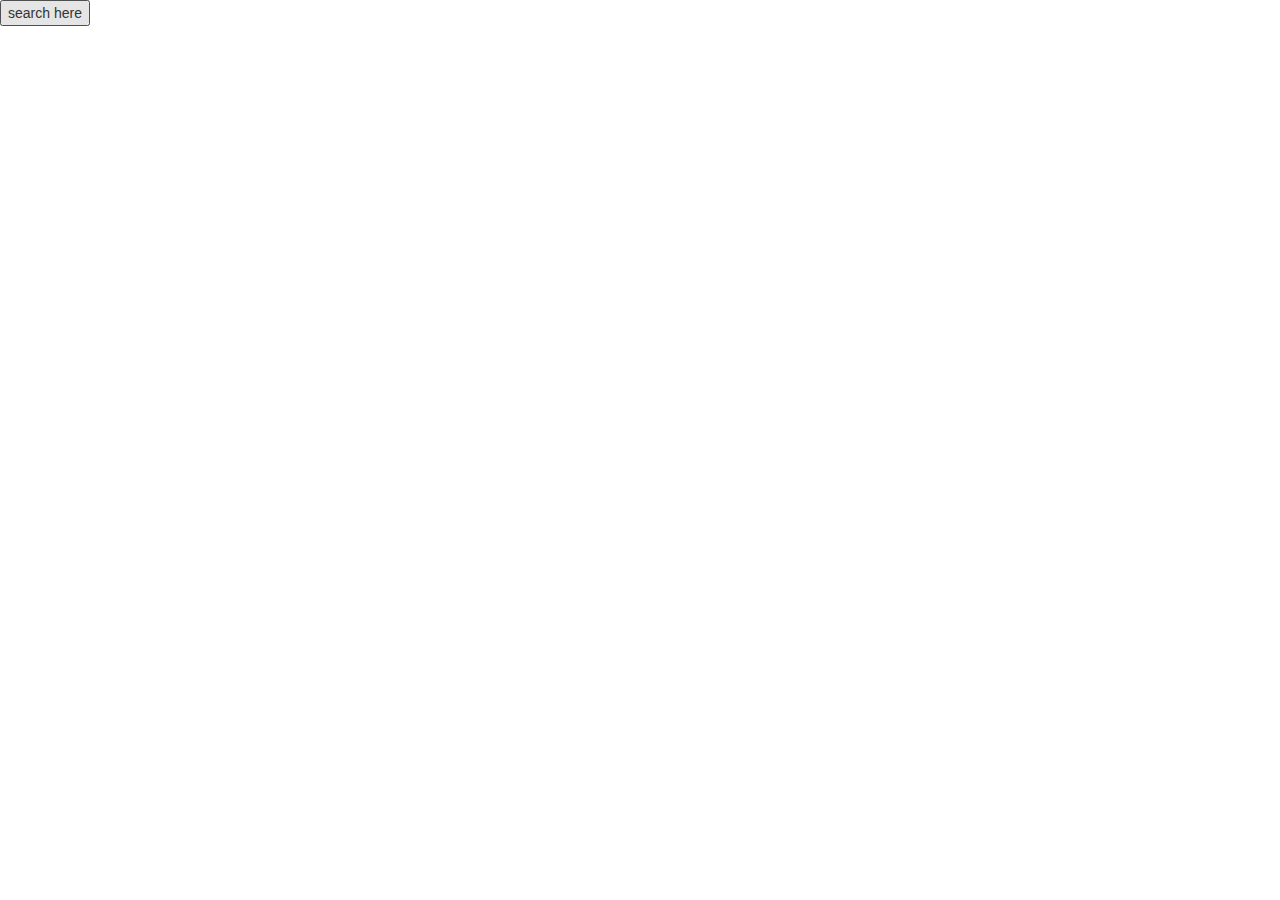
==== index.html @ e93947d0 "TeamTimbre" ====
<!DOCTYPE html>
<html>
<head>
	<title>Timbre</title>
 <script src="https://code.jquery.com/jquery-3.1.1.js"></script>
 <link rel="stylesheet" href="https://maxcdn.bootstrapcdn.com/bootstrap/3.3.7/css/bootstrap.min.css" integrity="sha384-BVYiiSIFeK1dGmJRAkycuHAHRg32OmUcww7on3RYdg4Va+PmSTsz/K68vbdEjh4u" crossorigin="anonymous">
 <link rel="stylesheet" type="text/css" href="assets/css/style.css">
</head>
<body>
	<div id="dropdown-menu">
		<div id="user-location">
			<button id="launch-search">search here</button>
		</div>
	</div>
	
	<p id="random-lyric"></p>

 	<div id="eventAPIreturn">
 	</div>



<script src="https://www.gstatic.com/firebasejs/3.7.0/firebase.js"></script>
<script type="text/javascript" src="http://api.eventful.com/js/api"></script>
<script type="text/javascript" src="assets/javascript/logic.js"></script>
</body>
</html>
---- assets/css/style.css ----
.location {
	
}
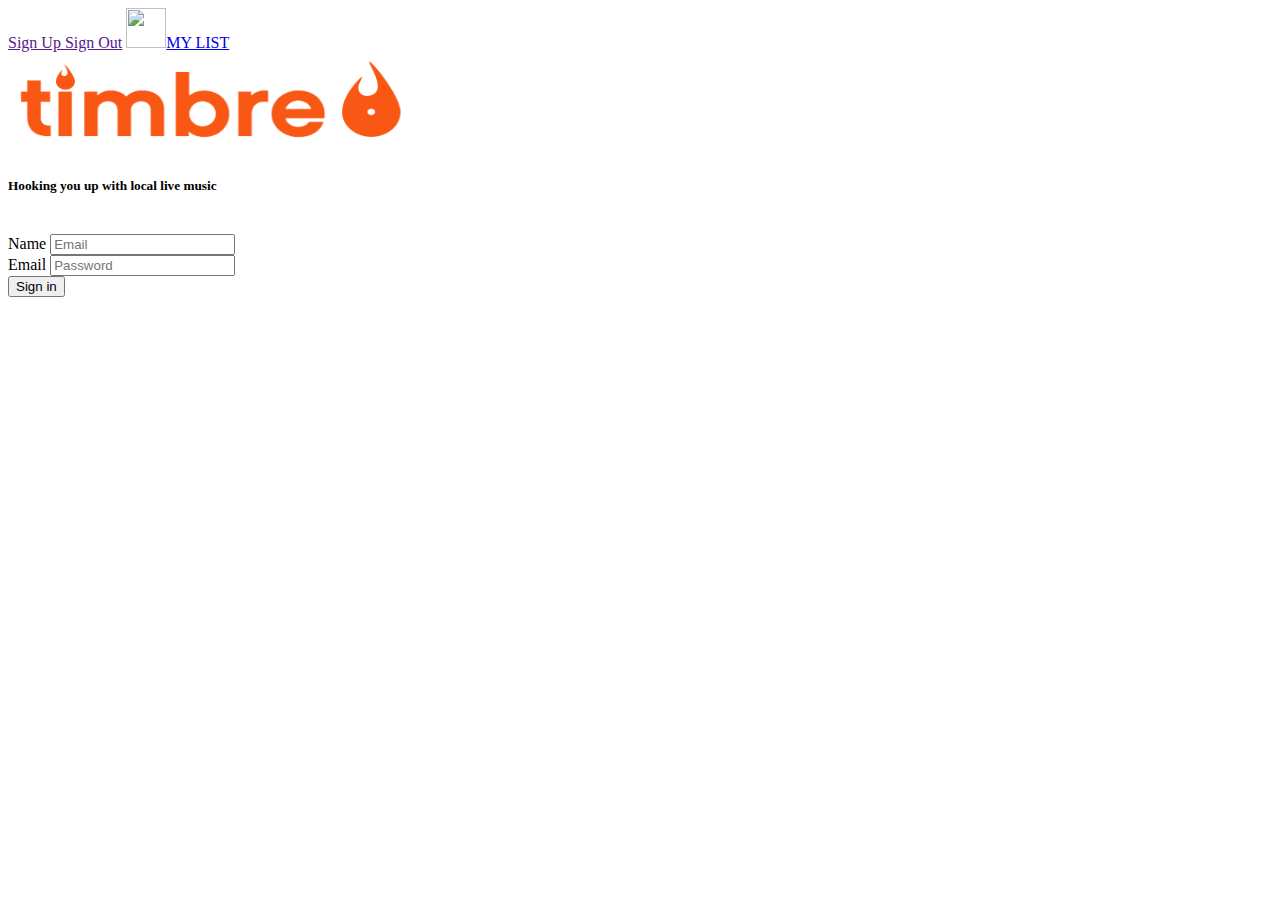
==== commit caf6b27e: "Login Script" ====
--- a/index.html
+++ b/index.html
@@ -1,27 +1,129 @@
 <!DOCTYPE html>
 <html>
-<head>
-	<title>Timbre</title>
- <script src="https://code.jquery.com/jquery-3.1.1.js"></script>
- <link rel="stylesheet" href="https://maxcdn.bootstrapcdn.com/bootstrap/3.3.7/css/bootstrap.min.css" integrity="sha384-BVYiiSIFeK1dGmJRAkycuHAHRg32OmUcww7on3RYdg4Va+PmSTsz/K68vbdEjh4u" crossorigin="anonymous">
- <link rel="stylesheet" type="text/css" href="assets/css/style.css">
-</head>
-<body>
-	<div id="dropdown-menu">
-		<div id="user-location">
-			<button id="launch-search">search here</button>
-		</div>
-	</div>
-	
-	<p id="random-lyric"></p>
 
- 	<div id="eventAPIreturn">
- 	</div>
+	<head>
+		<title>Timbre</title>
+		<meta charset="utf-8">
+    	<meta name="viewport" content="width=device-width, initial-scale=1, shrink-to-fit=no">
+
+
+		<script src="https://code.jquery.com/jquery-3.1.1.js"></script>
+ <script src="https://www.gstatic.com/firebasejs/3.7.1/firebase.js"></script>
+
+		<link rel="stylesheet" type="text/css" href="assets/css/cover.css">
+
+
+		<link rel="stylesheet" href="https://maxcdn.bootstrapcdn.com/bootstrap/4.0.0-alpha.6/css/bootstrap.min.css" integrity="sha384-rwoIResjU2yc3z8GV/NPeZWAv56rSmLldC3R/AZzGRnGxQQKnKkoFVhFQhNUwEyJ" crossorigin="anonymous">
+
+    <script src="https://cdnjs.cloudflare.com/ajax/libs/tether/1.4.0/js/tether.min.js" integrity="sha384-DztdAPBWPRXSA/3eYEEUWrWCy7G5KFbe8fFjk5JAIxUYHKkDx6Qin1DkWx51bBrb" crossorigin="anonymous"></script>
+
+
+	</head>
+
+
+	<body>
+             
+     <div class="site-wrapper">
+      		<div class="site-wrapper-inner">
+          			<div class="masthead clearfix">
+                  		<div class="cover-container">
+                        <nav class="nav nav-masthead">
+                         
+
+                        
+
+                          <a class="nav-link" href="" id="createAccount">Sign Up   </a>
+
+                          <a class="nav-link" href="" id="logOutAccount">Sign Out</a>
+
+                           <a class="nav-link" href="#myList" id="myList"><img src="assets/metal.png" width="40" height="40">MY LIST</a>
 
 
 
-<script src="https://www.gstatic.com/firebasejs/3.7.0/firebase.js"></script>
-<script type="text/javascript" src="http://api.eventful.com/js/api"></script>
-<script type="text/javascript" src="assets/javascript/logic.js"></script>
-</body>
+                        </nav>
+         		          </div>
+                      <div class="inner cover">
+            			     <img src="assets/timbre-record-flame-logo.png" width="400" height="100">
+					      	     <h5 class="m-2">Hooking you up with local live music</h5>
+						           <br>
+                      </div>
+
+                      <div class="col-7 push-3 sign-in" id="signIn">
+                        <form class="form-inline">
+                          <div class="form-group">
+                            <label class="sr-only">Name</label>
+                            <input type="name" class="form-control" id="email" placeholder="Email">
+                          </div>
+                          <div class="form-group">
+                            <label class="sr-only">Email</label>
+                            <input type="password" class="form-control" id="password" placeholder="Password">
+                          </div>
+                            <button type="submit" class="btn btn-default" id="logInBtn">Sign in</button>
+                        </form>
+                      </div>
+
+
+
+
+						<!---------Region Dropdown Menu 
+              <div class="col-lg-12 nav-item dropdown m-2" id="user-location">
+						  <button class="btn btn-secondary dropdown-toggle" type="button" id="dropdownMenuButton" data-toggle="dropdown" aria-haspopup="true" aria-expanded="false">Select Region
+						  </button>
+						  <div class="dropdown-menu" aria-labelledby="dropdownMenuButton">
+						    <a class="dropdown-item" href="#">North Coastal</a>
+						    <a class="dropdown-item" href="#">North Inland</a>
+						    <a class="dropdown-item" href="#">San Diego Metro</a>
+						    <a class="dropdown-item" href="#">East County</a>
+						    <a class="dropdown-item" href="#">South Bay</a>
+						  </div>
+            </div>
+            
+<!-- Kayla's Test Stuff
+                  <div id="dropdown-menu">
+                     <div id="user-location">
+                       <input type="button" onclick="clickBtn()" value="search here" /> 
+                       <br>
+                     </div>
+                   </div>
+
+              <div id="eventAPIreturn"></div>
+              <div id="test1"></div>
+              <div id="test2"></div>
+              <div id="test3"></div>
+              <div id="test4"></div>
+              <div id="test5"></div>
+					 	 
+           
+          
+
+						      <div class="col-lg-12 m-2 mt-5" id="random-lyric"><p>"random lyric"<p>
+                  </div>
+          
+             </div>
+          </div>
+      </div>
+     
+
+
+
+		
+		<div id="eventAPIreturn"></div>
+
+-->
+		<!-- <script src="https://code.jquery.com/jquery-3.1.1.slim.min.js" integrity="sha384-A7FZj7v+d/sdmMqp/nOQwliLvUsJfDHW+k9Omg/a/EheAdgtzNs3hpfag6Ed950n" crossorigin="anonymous"></script>
+		<script src="https://cdnjs.cloudflare.com/ajax/libs/tether/1.4.0/js/tether.min.js" integrity="sha384-DztdAPBWPRXSA/3eYEEUWrWCy7G5KFbe8fFjk5JAIxUYHKkDx6Qin1DkWx51bBrb" crossorigin="anonymous"></script>
+		<script src="https://maxcdn.bootstrapcdn.com/bootstrap/4.0.0-alpha.6/js/bootstrap.min.js" integrity="sha384-vBWWzlZJ8ea9aCX4pEW3rVHjgjt7zpkNpZk+02D9phzyeVkE+jo0ieGizqPLForn" crossorigin="anonymous"></script>
+		 <!-  <script src="https://www.gstatic.com/firebasejs/3.7.0/firebase.js"></script> -->
+
+
+
+    <script type="text/javascript" src="http://api.eventful.com/js/api"></script>
+
+   
+
+		<!-- <script type="text/javascript" src="assets/logic.js"></script> -->
+
+    <script type="text/javascript" src="assets/javascript/login.js"></script>
+	</body>
+
 </html>
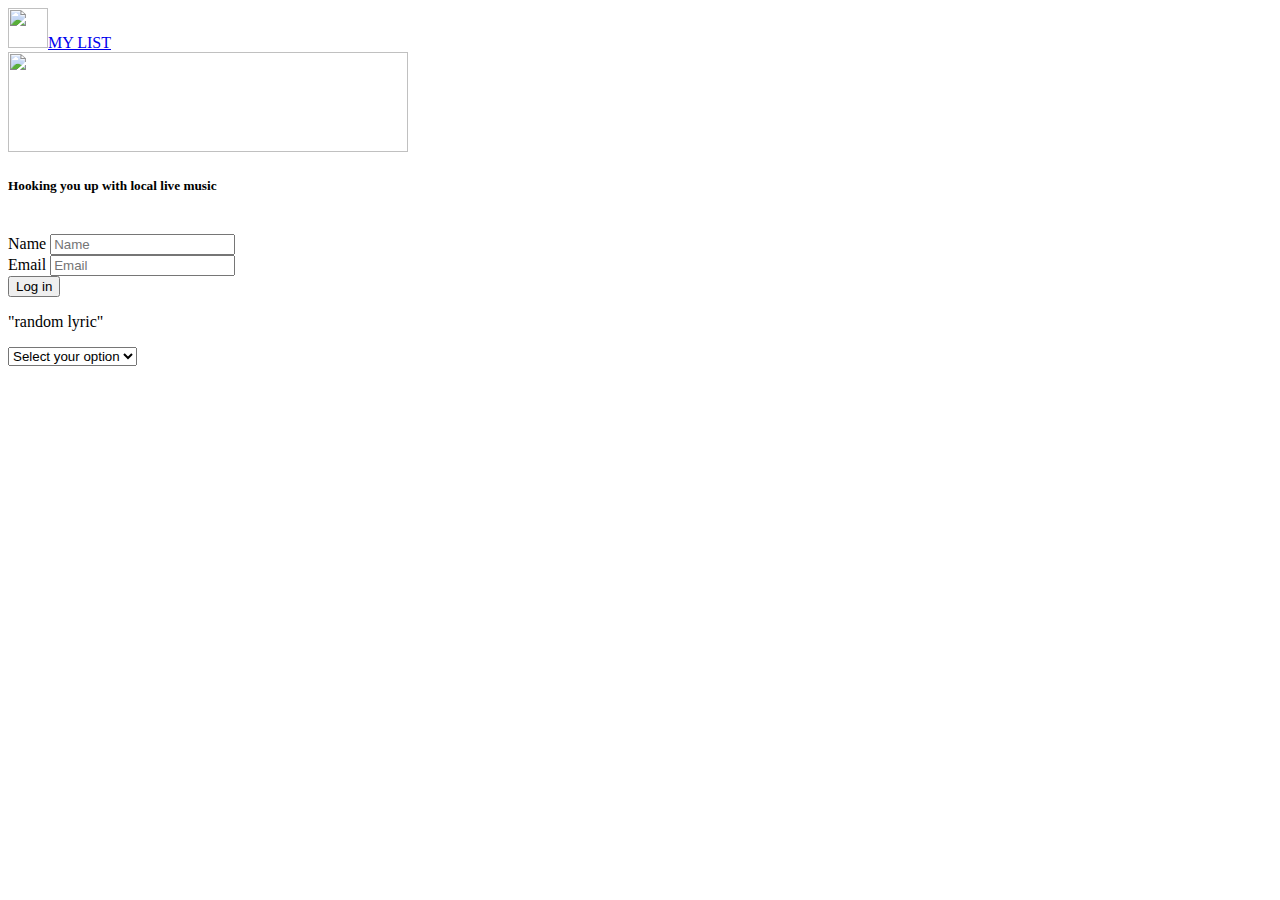
==== commit e7e6fffa: "Merge remote-tracking branch 'origin' into jackie" ====
--- a/index.html
+++ b/index.html
@@ -1,6 +1,5 @@
 <!DOCTYPE html>
 <html>
-
 	<head>
 		<title>Timbre</title>
 		<meta charset="utf-8">
@@ -8,6 +7,7 @@
 
 
 		<script src="https://code.jquery.com/jquery-3.1.1.js"></script>
+
  <script src="https://www.gstatic.com/firebasejs/3.7.1/firebase.js"></script>
 
 		<link rel="stylesheet" type="text/css" href="assets/css/cover.css">
@@ -17,113 +17,78 @@
 
     <script src="https://cdnjs.cloudflare.com/ajax/libs/tether/1.4.0/js/tether.min.js" integrity="sha384-DztdAPBWPRXSA/3eYEEUWrWCy7G5KFbe8fFjk5JAIxUYHKkDx6Qin1DkWx51bBrb" crossorigin="anonymous"></script>
 
-
 	</head>
 
 
 	<body>
-             
-     <div class="site-wrapper">
+		<div class="site-wrapper">
       		<div class="site-wrapper-inner">
+
+        		<div class="cover-container">
+
           			<div class="masthead clearfix">
-                  		<div class="cover-container">
-                        <nav class="nav nav-masthead">
-                         
+             			<nav class="nav nav-masthead hidden" id="list-link">
+						<a class="nav-link" href="list.html"><img src="assets/metal.png" width="40" height="40">MY LIST</a>
+			 			</nav>
+         		    </div>
+         			<div class="inner cover">
+            			<img src="assets/logo.png" width="400" height="100">
+						<h5 class="m-2">Hooking you up with local live music</h5>
+						<br>
+						<div class="col-7 push-3" id="validate">
+							<form class="form-inline">
+								<div class="form-group">
+									<label class="sr-only">Name</label>
+									<input type="name" class="form-control" id="name" placeholder="Name">
+								</div>
+								<div class="form-group">
+									<label class="sr-only">Email</label>
+									<input type="email" class="form-control" id="Email" placeholder="Email">
+								</div>
+								<button type="submit" class="btn btn-default" onclick="clickLogin()">Log in</button>
+							</form>
+							<div class="col-lg-12 m-2 mt-5" id="random-lyric"><p>"random lyric"<p></div>
+						</div>
+					</div>
 
-                        
+					<div class="form-group text-center col-lg-6 push-3 hidden" id="user-location">
+						<select class="form-control fields">
+							<option value="" disabled selected>Select your option</option>
+							<option value="Nort Coastal">North Coastal</option>
+						    <option value="North Inland">North Inland</option>
+						    <option value="San Diego Metro">San Diego Metro</option>
+						    <option value="East County">East County</option>
+						    <option value="South Bay">South Bay</option>
+						 </select>
+						 
+					</div>
+						  
+          		</div>
+	       	</div>
+         </div>
 
-                          <a class="nav-link" href="" id="createAccount">Sign Up   </a>
-
-                          <a class="nav-link" href="" id="logOutAccount">Sign Out</a>
-
-                           <a class="nav-link" href="#myList" id="myList"><img src="assets/metal.png" width="40" height="40">MY LIST</a>
-
-
-
-                        </nav>
-         		          </div>
-                      <div class="inner cover">
-            			     <img src="assets/timbre-record-flame-logo.png" width="400" height="100">
-					      	     <h5 class="m-2">Hooking you up with local live music</h5>
-						           <br>
-                      </div>
-
-                      <div class="col-7 push-3 sign-in" id="signIn">
-                        <form class="form-inline">
-                          <div class="form-group">
-                            <label class="sr-only">Name</label>
-                            <input type="name" class="form-control" id="email" placeholder="Email">
-                          </div>
-                          <div class="form-group">
-                            <label class="sr-only">Email</label>
-                            <input type="password" class="form-control" id="password" placeholder="Password">
-                          </div>
-                            <button type="submit" class="btn btn-default" id="logInBtn">Sign in</button>
-                        </form>
-                      </div>
-
-
-
-
-						<!---------Region Dropdown Menu 
-              <div class="col-lg-12 nav-item dropdown m-2" id="user-location">
-						  <button class="btn btn-secondary dropdown-toggle" type="button" id="dropdownMenuButton" data-toggle="dropdown" aria-haspopup="true" aria-expanded="false">Select Region
-						  </button>
-						  <div class="dropdown-menu" aria-labelledby="dropdownMenuButton">
-						    <a class="dropdown-item" href="#">North Coastal</a>
-						    <a class="dropdown-item" href="#">North Inland</a>
-						    <a class="dropdown-item" href="#">San Diego Metro</a>
-						    <a class="dropdown-item" href="#">East County</a>
-						    <a class="dropdown-item" href="#">South Bay</a>
-						  </div>
-            </div>
-            
-<!-- Kayla's Test Stuff
-                  <div id="dropdown-menu">
-                     <div id="user-location">
-                       <input type="button" onclick="clickBtn()" value="search here" /> 
-                       <br>
-                     </div>
-                   </div>
-
-              <div id="eventAPIreturn"></div>
-              <div id="test1"></div>
-              <div id="test2"></div>
-              <div id="test3"></div>
-              <div id="test4"></div>
-              <div id="test5"></div>
-					 	 
-           
-          
-
-						      <div class="col-lg-12 m-2 mt-5" id="random-lyric"><p>"random lyric"<p>
-                  </div>
-          
-             </div>
-          </div>
-      </div>
-     
-
-
-
-		
-		<div id="eventAPIreturn"></div>
-
--->
-		<!-- <script src="https://code.jquery.com/jquery-3.1.1.slim.min.js" integrity="sha384-A7FZj7v+d/sdmMqp/nOQwliLvUsJfDHW+k9Omg/a/EheAdgtzNs3hpfag6Ed950n" crossorigin="anonymous"></script>
+		<script src="https://code.jquery.com/jquery-3.1.1.slim.min.js" integrity="sha384-A7FZj7v+d/sdmMqp/nOQwliLvUsJfDHW+k9Omg/a/EheAdgtzNs3hpfag6Ed950n" crossorigin="anonymous"></script>
 		<script src="https://cdnjs.cloudflare.com/ajax/libs/tether/1.4.0/js/tether.min.js" integrity="sha384-DztdAPBWPRXSA/3eYEEUWrWCy7G5KFbe8fFjk5JAIxUYHKkDx6Qin1DkWx51bBrb" crossorigin="anonymous"></script>
 		<script src="https://maxcdn.bootstrapcdn.com/bootstrap/4.0.0-alpha.6/js/bootstrap.min.js" integrity="sha384-vBWWzlZJ8ea9aCX4pEW3rVHjgjt7zpkNpZk+02D9phzyeVkE+jo0ieGizqPLForn" crossorigin="anonymous"></script>
-		 <!-  <script src="https://www.gstatic.com/firebasejs/3.7.0/firebase.js"></script> -->
-
-
+		<script src="https://www.gstatic.com/firebasejs/3.7.0/firebase.js"></script>
+		<script>
+			//show region dropdown when user clicks sign-in button
+			function clickLogin() {
+			event.preventDefault();
+		    document.getElementById("list-link").style.display = "block";
+		    document.getElementById("user-location").style.display = "block";
+		    document.getElementById("validate").style.display = "none";
+			}
+		</script>
 
     <script type="text/javascript" src="http://api.eventful.com/js/api"></script>
 
    
-
+	<script type="text/javascript" src="assets/javascript/logic2.js"></script>
 		<!-- <script type="text/javascript" src="assets/logic.js"></script> -->
 
     <script type="text/javascript" src="assets/javascript/login.js"></script>
 	</body>
 
+
 </html>
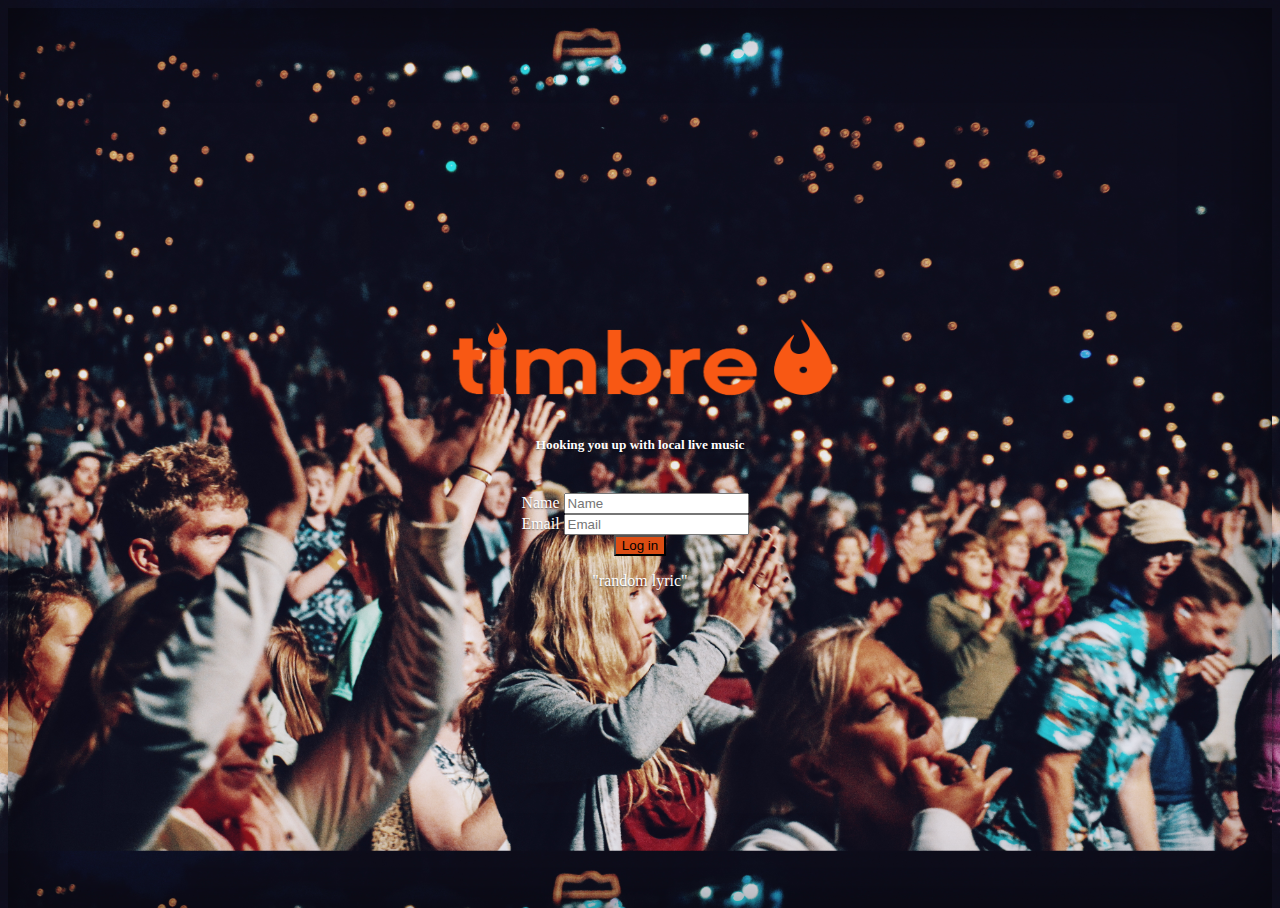
==== commit 15c97f11: "Merge remote-tracking branch 'origin' into kstrate" ====
--- a/index.html
+++ b/index.html
@@ -27,6 +27,7 @@
         		<div class="cover-container">
 
           			<div class="masthead clearfix">
+
              			<nav class="nav nav-masthead hidden" id="list-link">
 						<a class="nav-link" href="list.html"><img src="assets/metal.png" width="40" height="40">MY LIST</a>
 			 			</nav>
@@ -82,12 +83,10 @@
 		</script>
 
     <script type="text/javascript" src="http://api.eventful.com/js/api"></script>
-
-   
+	<script type="text/javascript" src="assets/javascript/login.js"></script>
 	<script type="text/javascript" src="assets/javascript/logic2.js"></script>
-		<!-- <script type="text/javascript" src="assets/logic.js"></script> -->
-
-    <script type="text/javascript" src="assets/javascript/login.js"></script>
+		
+    
 	</body>
 
 
--- a/assets/css/cover.css
+++ b/assets/css/cover.css
@@ -0,0 +1,180 @@
+/*
+ * Globals
+ */
+
+/* Links */
+a,
+a:focus,
+a:hover {
+  color: #fff;
+
+}
+
+/* Custom default button */
+.btn-secondary,
+.btn-secondary:hover,
+.btn-secondary:focus {
+  color: #333;
+  text-shadow: none; /* Prevent inheritance from `body` */
+  background-color: #fff;
+  border: .05rem solid #fff;
+}
+
+
+/*
+ * Base structure
+ */
+.form-group  {
+  margin-right: 10px;
+}
+
+.hidden {
+
+  display:none;
+}
+
+
+button:hover {
+
+  cursor: pointer;
+}
+
+
+ button {
+
+  background-color:#dc4d13;
+
+}
+
+html,
+body {
+  height: 100%;
+  background-image: url("../home.jpeg");
+  background-size: 100%;
+  color: #fff !important;
+  text-align: center;
+  text-shadow: 0 .05rem .1rem rgba(0,0,0,.5);
+}
+
+/* Extra markup and styles for table-esque vertical and horizontal centering */
+.site-wrapper {
+  display: table;
+  width: 100%;
+  height: 100%; /* For at least Firefox */
+  min-height: 100%;
+  -webkit-box-shadow: inset 0 0 5rem rgba(0,0,0,.5);
+          box-shadow: inset 0 0 5rem rgba(0,0,0,.5);
+}
+.site-wrapper-inner {
+  display: table-cell;
+  vertical-align: top;
+}
+.cover-container {
+  margin-right: auto;
+  margin-left: auto;
+}
+
+/* Padding for spacing */
+.inner {
+  padding: 4rem;
+}
+
+
+/*
+ * Header
+ */
+
+.masthead {
+  margin-bottom: 2rem;
+}
+
+.masthead-brand {
+  margin-bottom: 0;
+}
+
+.nav-masthead .nav-link {
+  padding: .25rem 0;
+  font-weight: bold;
+  color:  rgb(253, 158, 158);
+  
+}
+
+.nav-masthead .nav-link:hover,
+.nav-masthead .nav-link:focus {
+  border-bottom-color: rgba(255,255,255,.25);
+}
+
+.nav-masthead .nav-link + .nav-link {
+  margin-left: 1rem;
+}
+
+.nav-masthead .active {
+  color: #fff;
+  border-bottom-color: #fff;
+}
+
+@media (min-width: 48em) {
+  .masthead-brand {
+    float: left;
+  }
+  .nav-masthead {
+    float: right;
+  }
+}
+
+
+/*
+ * Cover
+ */
+
+.cover {
+  padding: 0 1.5rem;
+}
+.cover .btn-lg {
+  padding: .75rem 1.25rem;
+  font-weight: bold;
+}
+
+
+/*
+ * Footer
+ */
+
+.mastfoot {
+  color: rgba(255,255,255,.5);
+}
+
+
+/*
+ * Affix and center
+ */
+
+@media (min-width: 40em) {
+  /* Pull out the header and footer */
+  .masthead {
+    position: fixed;
+    top: 0;
+  }
+  .mastfoot {
+    position: fixed;
+    bottom: 0;
+  }
+  /* Start the vertical centering */
+  .site-wrapper-inner {
+    vertical-align: middle;
+  }
+  /* Handle the widths */
+  .masthead,
+  .mastfoot,
+  .cover-container {
+    width: 100%; /* Must be percentage or pixels for horizontal alignment */
+  }
+}
+
+@media (min-width: 62em) {
+  .masthead,
+  .mastfoot,
+  .cover-container {
+    width: 70rem;
+  }
+}
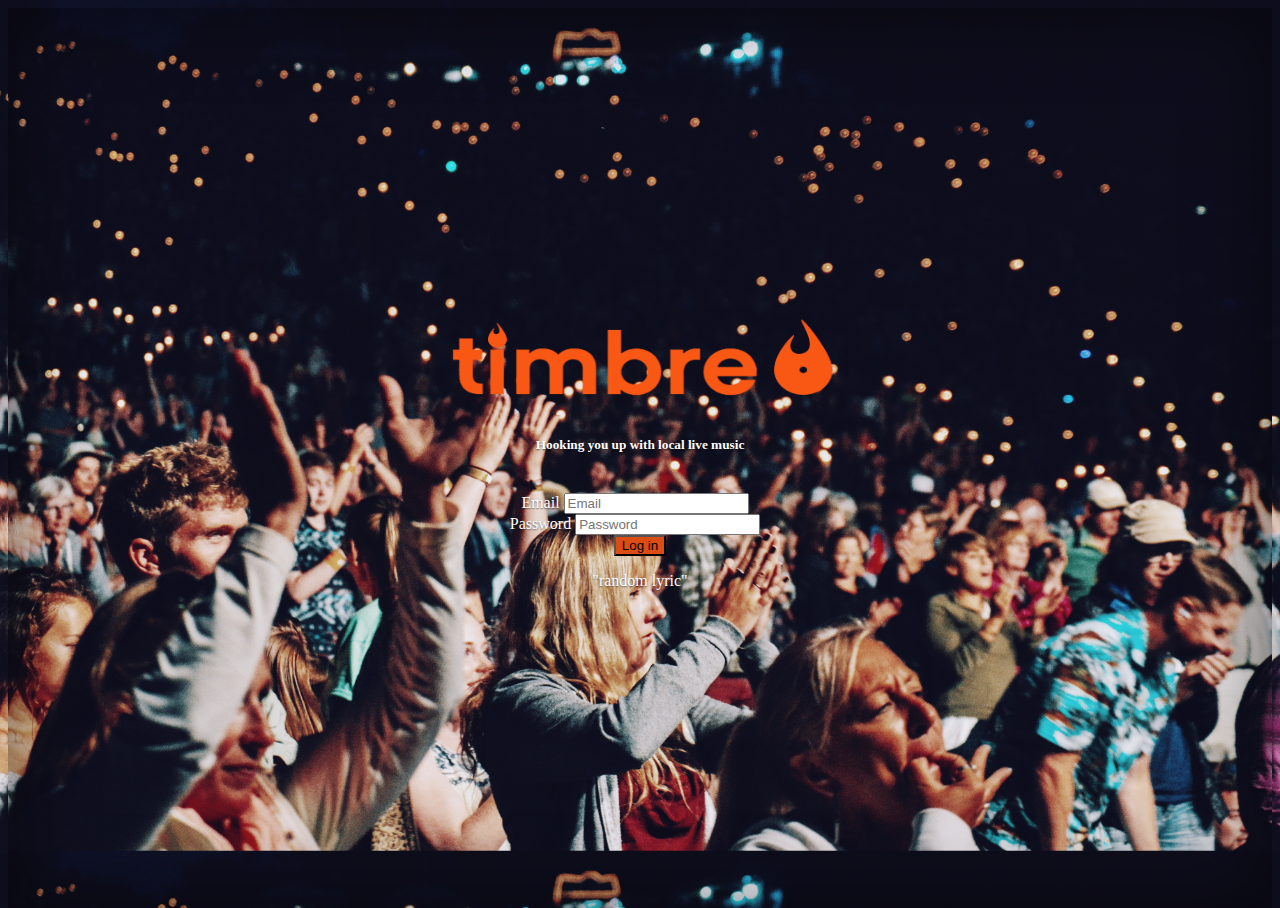
==== commit 66c049ba: "adding Jackies files" ====
--- a/index.html
+++ b/index.html
@@ -5,20 +5,14 @@
 		<meta charset="utf-8">
     	<meta name="viewport" content="width=device-width, initial-scale=1, shrink-to-fit=no">
 
+		<link rel="stylesheet" type="text/css" href="assets/css/cover.css">
+		<link rel="stylesheet" href="https://maxcdn.bootstrapcdn.com/bootstrap/4.0.0-alpha.6/css/bootstrap.min.css" integrity="sha384-rwoIResjU2yc3z8GV/NPeZWAv56rSmLldC3R/AZzGRnGxQQKnKkoFVhFQhNUwEyJ" crossorigin="anonymous">
 
 		<script src="https://code.jquery.com/jquery-3.1.1.js"></script>
-
- <script src="https://www.gstatic.com/firebasejs/3.7.1/firebase.js"></script>
-
-		<link rel="stylesheet" type="text/css" href="assets/css/cover.css">
-
-
-		<link rel="stylesheet" href="https://maxcdn.bootstrapcdn.com/bootstrap/4.0.0-alpha.6/css/bootstrap.min.css" integrity="sha384-rwoIResjU2yc3z8GV/NPeZWAv56rSmLldC3R/AZzGRnGxQQKnKkoFVhFQhNUwEyJ" crossorigin="anonymous">
-
-    <script src="https://cdnjs.cloudflare.com/ajax/libs/tether/1.4.0/js/tether.min.js" integrity="sha384-DztdAPBWPRXSA/3eYEEUWrWCy7G5KFbe8fFjk5JAIxUYHKkDx6Qin1DkWx51bBrb" crossorigin="anonymous"></script>
+ 		<script src="https://www.gstatic.com/firebasejs/3.7.1/firebase.js"></script>
+    	<script src="https://cdnjs.cloudflare.com/ajax/libs/tether/1.4.0/js/tether.min.js" integrity="sha384-DztdAPBWPRXSA/3eYEEUWrWCy7G5KFbe8fFjk5JAIxUYHKkDx6Qin1DkWx51bBrb" crossorigin="anonymous"></script>
 
 	</head>
-
 
 	<body>
 		<div class="site-wrapper">
@@ -38,15 +32,19 @@
 						<br>
 						<div class="col-7 push-3" id="validate">
 							<form class="form-inline">
-								<div class="form-group">
+								<!-- <div class="form-group">
 									<label class="sr-only">Name</label>
 									<input type="name" class="form-control" id="name" placeholder="Name">
-								</div>
+								</div -->
 								<div class="form-group">
 									<label class="sr-only">Email</label>
 									<input type="email" class="form-control" id="Email" placeholder="Email">
 								</div>
-								<button type="submit" class="btn btn-default" onclick="clickLogin()">Log in</button>
+								<div class="form-group">
+									<label class="sr-only">Password</label>
+									<input type="Password" class="form-control" id="Password" placeholder="Password">
+								</div>
+								<button type="submit" id="logInBtn" class="btn btn-default" onclick="clickLogin()">Log in</button>
 							</form>
 							<div class="col-lg-12 m-2 mt-5" id="random-lyric"><p>"random lyric"<p></div>
 						</div>
@@ -55,23 +53,17 @@
 					<div class="form-group text-center col-lg-6 push-3 hidden" id="user-location">
 						<select class="form-control fields">
 							<option value="" disabled selected>Select your option</option>
-							<option value="Nort Coastal">North Coastal</option>
-						    <option value="North Inland">North Inland</option>
-						    <option value="San Diego Metro">San Diego Metro</option>
-						    <option value="East County">East County</option>
-						    <option value="South Bay">South Bay</option>
+							<option id="n-c" value="North Coastal">North Coastal</option>
+						    <option id="n-i" value="North Inland">North Inland</option>
+						    <option id="sd-m" onclick="clickSanDiegoMetro()"value="San Diego Metro">San Diego Metro</option>
+						    <option id="e-c" value="East County">East County</option>
+						    <option id="s-b" value="South Bay">South Bay</option>
 						 </select>
-						 
 					</div>
 						  
           		</div>
 	       	</div>
          </div>
-
-		<script src="https://code.jquery.com/jquery-3.1.1.slim.min.js" integrity="sha384-A7FZj7v+d/sdmMqp/nOQwliLvUsJfDHW+k9Omg/a/EheAdgtzNs3hpfag6Ed950n" crossorigin="anonymous"></script>
-		<script src="https://cdnjs.cloudflare.com/ajax/libs/tether/1.4.0/js/tether.min.js" integrity="sha384-DztdAPBWPRXSA/3eYEEUWrWCy7G5KFbe8fFjk5JAIxUYHKkDx6Qin1DkWx51bBrb" crossorigin="anonymous"></script>
-		<script src="https://maxcdn.bootstrapcdn.com/bootstrap/4.0.0-alpha.6/js/bootstrap.min.js" integrity="sha384-vBWWzlZJ8ea9aCX4pEW3rVHjgjt7zpkNpZk+02D9phzyeVkE+jo0ieGizqPLForn" crossorigin="anonymous"></script>
-		<script src="https://www.gstatic.com/firebasejs/3.7.0/firebase.js"></script>
 		<script>
 			//show region dropdown when user clicks sign-in button
 			function clickLogin() {
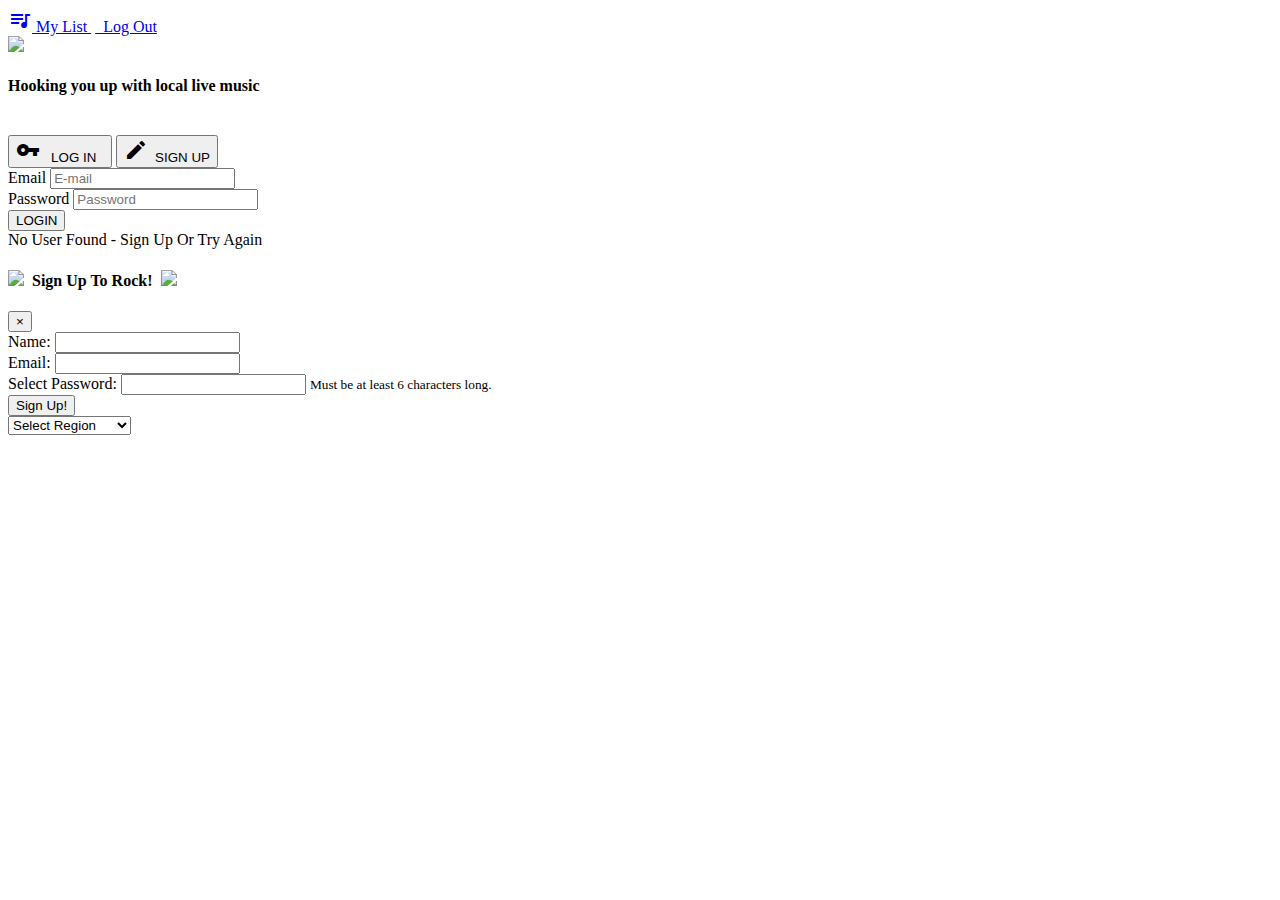
==== commit 868f1e21: "moved all images into image folder and changed file path in code" ====
--- a/index.html
+++ b/index.html
@@ -1,85 +1,181 @@
 <!DOCTYPE html>
 <html>
-	<head>
-		<title>Timbre</title>
-		<meta charset="utf-8">
-    	<meta name="viewport" content="width=device-width, initial-scale=1, shrink-to-fit=no">
+<head>
+   
+    <meta name="viewport" content="width=device-width, initial-scale=1.0"/>
 
-		<link rel="stylesheet" type="text/css" href="assets/css/cover.css">
-		<link rel="stylesheet" href="https://maxcdn.bootstrapcdn.com/bootstrap/4.0.0-alpha.6/css/bootstrap.min.css" integrity="sha384-rwoIResjU2yc3z8GV/NPeZWAv56rSmLldC3R/AZzGRnGxQQKnKkoFVhFQhNUwEyJ" crossorigin="anonymous">
+    <meta name="description" content="San Diego local live music event discovery app" />
+    <meta name="keywords" content="app local live music events San Diego Southern California music venues jukebox" />
 
-		<script src="https://code.jquery.com/jquery-3.1.1.js"></script>
- 		<script src="https://www.gstatic.com/firebasejs/3.7.1/firebase.js"></script>
-    	<script src="https://cdnjs.cloudflare.com/ajax/libs/tether/1.4.0/js/tether.min.js" integrity="sha384-DztdAPBWPRXSA/3eYEEUWrWCy7G5KFbe8fFjk5JAIxUYHKkDx6Qin1DkWx51bBrb" crossorigin="anonymous"></script>
+    <meta name="author" content="Jackie Palmer, Kayla Strate, Jeremee Peters" />
+    <meta name="copyright" content="Team Timbre" />
+    <meta name="application-name" content="Timbre" />
 
-	</head>
+	<title>Timbre</title>
 
-	<body>
-		<div class="site-wrapper">
-      		<div class="site-wrapper-inner">
+    <!--Import Google Icon Font-->
+    <link href="http://fonts.googleapis.com/icon?family=Material+Icons" rel="stylesheet">
+    
+    <!--Import 'Permanent Marker' Font-->
+    <link href="https://fonts.googleapis.com/css?family=Permanent+Marker" rel="stylesheet">
 
-        		<div class="cover-container">
+    <!--Import bootstrap.css-->
+    <link rel="stylesheet" href="https://maxcdn.bootstrapcdn.com/bootstrap/4.0.0-alpha.6/css/bootstrap.min.css" integrity="sha384-rwoIResjU2yc3z8GV/NPeZWAv56rSmLldC3R/AZzGRnGxQQKnKkoFVhFQhNUwEyJ" crossorigin="anonymous">
 
-          			<div class="masthead clearfix">
+    <!--Link to custom CSS-->
+	<link rel="stylesheet" type="text/css" href="assets/css/index-style.css">
 
-             			<nav class="nav nav-masthead hidden" id="list-link">
-						<a class="nav-link" href="list.html"><img src="assets/metal.png" width="40" height="40">MY LIST</a>
-			 			</nav>
-         		    </div>
-         			<div class="inner cover">
-            			<img src="assets/logo.png" width="400" height="100">
-						<h5 class="m-2">Hooking you up with local live music</h5>
-						<br>
-						<div class="col-7 push-3" id="validate">
-							<form class="form-inline">
-								<!-- <div class="form-group">
-									<label class="sr-only">Name</label>
-									<input type="name" class="form-control" id="name" placeholder="Name">
-								</div -->
-								<div class="form-group">
-									<label class="sr-only">Email</label>
-									<input type="email" class="form-control" id="Email" placeholder="Email">
-								</div>
-								<div class="form-group">
-									<label class="sr-only">Password</label>
-									<input type="Password" class="form-control" id="Password" placeholder="Password">
-								</div>
-								<button type="submit" id="logInBtn" class="btn btn-default" onclick="clickLogin()">Log in</button>
-							</form>
-							<div class="col-lg-12 m-2 mt-5" id="random-lyric"><p>"random lyric"<p></div>
-						</div>
-					</div>
+</head>
 
-					<div class="form-group text-center col-lg-6 push-3 hidden" id="user-location">
-						<select class="form-control fields">
-							<option value="" disabled selected>Select your option</option>
-							<option id="n-c" value="North Coastal">North Coastal</option>
-						    <option id="n-i" value="North Inland">North Inland</option>
-						    <option id="sd-m" onclick="clickSanDiegoMetro()"value="San Diego Metro">San Diego Metro</option>
-						    <option id="e-c" value="East County">East County</option>
-						    <option id="s-b" value="South Bay">South Bay</option>
-						 </select>
-					</div>
-						  
-          		</div>
-	       	</div>
-         </div>
-		<script>
-			//show region dropdown when user clicks sign-in button
-			function clickLogin() {
-			event.preventDefault();
-		    document.getElementById("list-link").style.display = "block";
-		    document.getElementById("user-location").style.display = "block";
-		    document.getElementById("validate").style.display = "none";
-			}
-		</script>
+<body>
+
+  
+    <!-- My List & Logout Options (hidden until User Logs In / Signs Up) -->
+    <header id="masthead">
+        <div class="container-fluid text-right hidden" id="user-options">
+          <nav>
+            <!--Link to User's Saved List-->
+            <a href="list.html" id="list-link"><i class="material-icons">queue_music</i>&nbsp;My List&nbsp;</a>
+            <a href="#" id="log-out">&nbsp;&nbsp;Log Out</a>
+          </nav>
+        </div>
+    </header>
+    
+    <div id="page-content" class="container-fluid vertical-center">
+        
+        <!-- This <div> containing logo & tagline are page-permanent -->
+        <div class="col-12 text-center">            
+            <!-- Main Logo -->
+            <img src="assets/images/logo.png" class="img-fluid">
+            <!-- Tagline -->
+            <h4>Hooking you up with local live music</h4>
+            <br>
+        </div>
+        
+        <!-- This <div> loads on inital pageload, but hides after user clicks either buttons -->    
+        <div id="pageload-buttons" class="col-12 text-center">
+            <!-- Log in button -->
+            <button type="button" id="login-btn" class="btn btn-warning">
+                <i class="material-icons">vpn_key</i>
+                <span class="align-text-bottom">&nbsp;&nbsp;LOG IN&nbsp;&nbsp;</span>
+            </button>
+
+            <!-- Sign up button with modal trigger-->
+            <button type="button" class="btn btn-warning" data-toggle="modal" data-target="#myModal" id="sign-up-btn">
+                <i class="material-icons">create</i>
+                <span class="align-text-bottom">&nbsp;SIGN UP</span>
+            </button>
+        </div>
+        
+        <!-- This <div> shows itself if user clicks #login-btn above -->   
+        <div class="col-12 hidden" id="login-form">
+            <form class="form-inline col-10 mx-auto">
+                <div class="form-group">
+                    <label class="sr-only">Email</label>
+                    <input type="text" class="form-control" id="email-login" placeholder="E-mail">
+                </div>
+                <div class="form-group">
+                    <label class="sr-only">Password</label>
+                    <input type="password" class="form-control" id="password-login" placeholder="Password">
+                    
+                </div>
+                <button type="submit" class="btn btn-warning" id="validate-user-btn">LOGIN</button>
+                <div class="col-12 mx-auto hidden" id="errorMsg">No User Found - Sign Up Or Try Again</div>
+            </form>
+        </div>
+
+        <!-- Modal triggered if user clicks #signup-btn above -->
+        <div class="modal fade" id="myModal" tabindex="-1" role="dialog"  aria-labelledby="myModalLabel" aria-hidden="true">   
+            <div class="modal-dialog">
+                <div class="modal-content">         
+                    <div class="modal-header">                           
+                        <h4 class="modal-title" id="myModalLabel">
+                        <img id="modal-hand" height="27px" src="assets/images/metal.png"> 
+                        &nbsp;Sign Up To Rock!&nbsp;
+                        <img id="modal-hand" height="27px" src="assets/images/metal.png"></h4>
+                        <button type="button" class="close" data-dismiss="modal" aria-hidden="true">&times;</button>
+                    </div>         
+                    <div class="modal-body">
+                        <form id="signup-form">
+                            <div class="form-group">
+                                <label for="name" class="form-control-label">Name:</label>
+                                <input type="text" class="form-control" id="name">
+                            </div>
+                            <div class="form-group">
+                                <label for="email-new" class="form-control-label">Email:</label>
+                                <input type="email" class="form-control" id="email-new">
+                                <small id="email-validate"></small>
+                            </div>
+                            <div class="form-group" for="pwd">
+                                <label for="password-new" class="form-control-label">Select Password:</label>
+                                <input id="password-new" type="password" class="form-control">
+                                <small id="password-validate">Must be at least 6 characters long.</small>
+                            </div>
+                        </form>
+                    </div>         
+                    <div class="modal-footer">                                   
+                        <button type="button" class="btn btn-warning" id="create-user">Sign Up!</button>
+                    </div>
+                </div>
+            </div>
+        </div>
+
+        <!-- Regional Dropdown Menu --> 
+        <div class="form-group hidden" id="regional-dropdown">
+           <select class="form-control fields col-4 mx-auto" id="area-of-interest">
+               <option value="" disabled selected>Select Region<option>
+               <option value="92101">San Diego Metro</option>                
+               <option value="92011">North Coastal</option>
+               <option value="92070">North Inland</option>
+               <option value="91901">East County</option>
+               <option value="92154">South Bay</option>
+           </select>
+        </div>
+        
+    </div>
+        
+	
+    <!-- END PAGE CONTENT -->
+
+      <script src="https://code.jquery.com/jquery-3.1.1.slim.min.js" integrity="sha384-A7FZj7v+d/sdmMqp/nOQwliLvUsJfDHW+k9Omg/a/EheAdgtzNs3hpfag6Ed950n" crossorigin="anonymous"></script>
+
+    <script src="https://cdnjs.cloudflare.com/ajax/libs/tether/1.4.0/js/tether.min.js" integrity="sha384-DztdAPBWPRXSA/3eYEEUWrWCy7G5KFbe8fFjk5JAIxUYHKkDx6Qin1DkWx51bBrb" crossorigin="anonymous"></script>
+
+    <!-- Vue -->
+    <script src="https://unpkg.com/vue/dist/vue.js"></script>
+    <!-- import firebase.js -->
+    <script src="https://www.gstatic.com/firebasejs/3.7.0/firebase.js"></script>
+    <!-- VueFire -->
+    <script src="https://unpkg.com/vuefire/dist/vuefire.js"></script>
+
+    
+
+    <script>
+
+        function selectLogin() {
+            event.preventDefault()
+            $("#pageload-buttons").hide("slow");
+            $("#login-form").show();
+        }
+
+        $(document).ready(function() {
+            $("#signup-btn").click(function() {
+                $("#myModal").modal('show');
+            });
+        });
+
+        function validateUser() {
+            event.preventDefault();
+        }
+
+        $("#login-btn").on("click", selectLogin); 
+
+    </script>
 
     <script type="text/javascript" src="http://api.eventful.com/js/api"></script>
-	<script type="text/javascript" src="assets/javascript/login.js"></script>
-	<script type="text/javascript" src="assets/javascript/logic2.js"></script>
-		
-    
-	</body>
+    <script type="text/javascript" src="assets/javascript/index-style.js"></script>
 
 
-</html>
+
+</body>
+</html>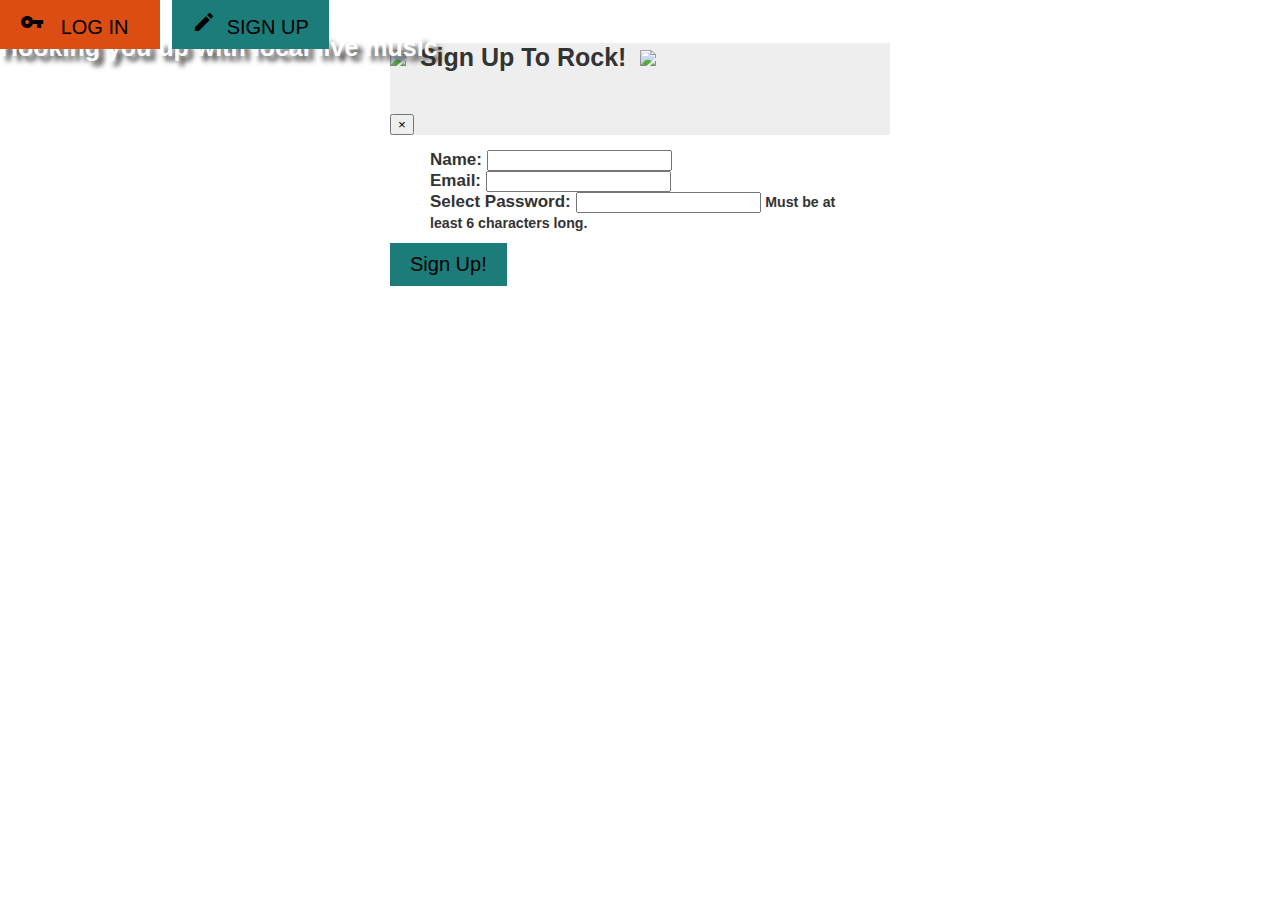
==== commit ad69b99a: "changed styles" ====
--- a/index.html
+++ b/index.html
@@ -41,19 +41,31 @@
         </div>
     </header>
     
-    <div id="page-content" class="container-fluid vertical-center">
+    <div class="content">
+
+        <div class="row absolute-center">
         
         <!-- This <div> containing logo & tagline are page-permanent -->
-        <div class="col-12 text-center">            
+        <div class="d-flex p-2 align-items-center">            
             <!-- Main Logo -->
             <img src="assets/images/logo.png" class="img-fluid">
-            <!-- Tagline -->
+        
+            
+        </div>
+         </div>
+        
+        <div class="row absolute-center">
+             <div class="d-flex p-2 align-items-center">   
+         <!-- Tagline -->
             <h4>Hooking you up with local live music</h4>
-            <br>
-        </div>
-        
+        </div>
+        </div>
+
+
+        <div class="row absolute-center">
+             <div class="d-flex p-2 align-items-center">  
         <!-- This <div> loads on inital pageload, but hides after user clicks either buttons -->    
-        <div id="pageload-buttons" class="col-12 text-center">
+        <div id="pageload-buttons" class="form-inline">
             <!-- Log in button -->
             <button type="button" id="login-btn" class="btn btn-warning">
                 <i class="material-icons">vpn_key</i>
@@ -65,11 +77,12 @@
                 <i class="material-icons">create</i>
                 <span class="align-text-bottom">&nbsp;SIGN UP</span>
             </button>
-        </div>
-        
+</div>
+        </div>
+        </div>
         <!-- This <div> shows itself if user clicks #login-btn above -->   
-        <div class="col-12 hidden" id="login-form">
-            <form class="form-inline col-10 mx-auto">
+        <div class="hidden" id="login-form">
+            <form class="form-inline col-12">
                 <div class="form-group">
                     <label class="sr-only">Email</label>
                     <input type="text" class="form-control" id="email-login" placeholder="E-mail">
@@ -77,9 +90,15 @@
                 <div class="form-group">
                     <label class="sr-only">Password</label>
                     <input type="password" class="form-control" id="password-login" placeholder="Password">
-                    
                 </div>
+
+             
                 <button type="submit" class="btn btn-warning" id="validate-user-btn">LOGIN</button>
+           
+            
+             
+
+
                 <div class="col-12 mx-auto hidden" id="errorMsg">No User Found - Sign Up Or Try Again</div>
             </form>
         </div>
@@ -118,6 +137,7 @@
                     </div>
                 </div>
             </div>
+
         </div>
 
         <!-- Regional Dropdown Menu --> 
@@ -131,7 +151,7 @@
                <option value="92154">South Bay</option>
            </select>
         </div>
-        
+     
     </div>
         
 	
@@ -142,12 +162,12 @@
     <script src="https://cdnjs.cloudflare.com/ajax/libs/tether/1.4.0/js/tether.min.js" integrity="sha384-DztdAPBWPRXSA/3eYEEUWrWCy7G5KFbe8fFjk5JAIxUYHKkDx6Qin1DkWx51bBrb" crossorigin="anonymous"></script>
 
     <!-- Vue -->
-    <script src="https://unpkg.com/vue/dist/vue.js"></script>
+   <!--  <script src="https://unpkg.com/vue/dist/vue.js"></script> -->
     <!-- import firebase.js -->
-    <script src="https://www.gstatic.com/firebasejs/3.7.0/firebase.js"></script>
+   <!--  <script src="https://www.gstatic.com/firebasejs/3.7.0/firebase.js"></script> -->
     <!-- VueFire -->
     <script src="https://unpkg.com/vuefire/dist/vuefire.js"></script>
-
+  <script src="https://www.gstatic.com/firebasejs/4.8.0/firebase.js"></script>
     
 
     <script>
@@ -170,10 +190,24 @@
 
         $("#login-btn").on("click", selectLogin); 
 
+
+
+        var config = {
+          apiKey: 'AIzaSyCax75le3dd4yc1D8Mz5gHxhGRh48e_zic',
+          authDomain: 'timbre-4e4bc.firebaseapp.com',
+          databaseURL: 'https://timbre-4e4bc.firebaseio.com',
+          projectId: 'timbre-4e4bc',
+          storageBucket: 'timbre-4e4bc.appspot.com',
+          messagingSenderId: '988935523367'
+        }
+        firebase.initializeApp(config)
+
+
     </script>
 
     <script type="text/javascript" src="http://api.eventful.com/js/api"></script>
     <script type="text/javascript" src="assets/javascript/index-style.js"></script>
+   
 
 
 
--- a/assets/css/index-style.css
+++ b/assets/css/index-style.css
@@ -0,0 +1,179 @@
+body {
+	font-family: 'Permanent Marker', cursive, Arial;
+	background: url("../images/home.jpeg") no-repeat center center fixed;
+	-webkit-background-size: cover;
+	-moz-background-size: cover;
+	-o-background-size: cover;
+	background-size: cover;
+	margin: 0;
+	padding: 0;
+	color: #fff;
+	font-size: 25px;
+	text-shadow: 5px 5px 5px #353535;
+}
+
+.content {
+	max-width: 500px;
+	margin: auto;
+	padding: 10px;
+}
+
+.absolute-center {
+	margin: auto;
+	position: absolute;
+	top: 0;
+	left: 0;
+	bottom: 0;
+	right: 0;
+}
+
+nav > a {
+	color: #fff;
+	font-size: 18px;
+}
+
+nav > a:hover {
+	cursor: pointer;
+	color: #dc4d13;
+	text-decoration: none;
+}
+
+nav > a:last-child {
+	border-left: solid 1px #fff;
+}
+
+#page-content {
+	margin-top: 140px;
+}
+
+.btn {
+	background-color: #1b7c7a;
+	margin-bottom: 5px;
+	border: none;
+	padding: 10px 20px;
+	font-size: 20px;
+	font-family: Helvetica, Arial;
+}
+
+.btn:hover {
+	cursor: pointer;
+	background-color: #dc4d13;
+}
+
+#login-btn {
+	margin-right: 5px;
+	margin-bottom: 5px;
+}
+
+#email-login,
+#password-login {
+	margin-right: 5px;
+}
+
+form > button.btn {
+	padding: 8px 18px;
+	margin: 4px;
+	font-size: 17px;
+}
+
+/*#login-form > form { width: 585px }*/
+
+#errorMsg {
+	background-color: #f44141;
+	border-radius: 3px;
+	font-family: Helvetica, Arial;
+	font-size: 16px;
+	font-weight: bold;
+	text-align: center;
+	margin-top: 10px;
+	padding: 10px;
+	text-shadow: none;
+	opacity: 0.9;
+}
+
+.hidden {
+	display: none;
+}
+
+.modal-body {
+	font-family: Helvetica, Arial;
+	font-size: 17px;
+	text-shadow: none;
+	color: #333;
+	padding: 15px 40px 10px 40px;
+	font-weight: bold;
+}
+
+.form-control-label {
+	margin-bottom: 0px;
+}
+
+.modal-header {
+	background-color: #eee;
+}
+
+.modal-title {
+	color: #333;
+	text-shadow: none;
+}
+
+img#modal-hand {
+	-webkit-animation-name: modalHand;
+	-webkit-animation-duration: 1s;
+	animation-name: modalHand;
+	animation-duration: 1s;
+	animation-iteration-count: infinite;
+}
+
+@-webkit-keyframes modalHand {
+	from {
+		transform: rotate(-10deg);
+	}
+	to {
+		transform: rotate(10deg);
+	}
+}
+
+@keyframes modalHand {
+	from {
+		transform: rotate(-10deg);
+	}
+	to {
+		transform: rotate(10deg);
+	}
+}
+
+#email-validate {
+	color: #ff0000;
+}
+
+/*Adjustments for smaller screens*/
+
+@media screen and (max-width: 769px) and (min-width: 377px) {
+	#page-content {
+		vertical-align: middle;
+	}
+
+	#login-form > form {
+		width: 260px;
+	}
+
+	#login-form > form > button {
+		margin: 0 auto;
+	}
+
+	input[type=text] {
+		margin-right: 0px;
+		margin-bottom: 10px;
+	}
+}
+
+@media screen and (max-width: 376px) {
+	#page-content {
+		vertical-align: middle;
+	}
+
+	#login-form > form > button {
+		margin: 0 auto;
+	}
+}
